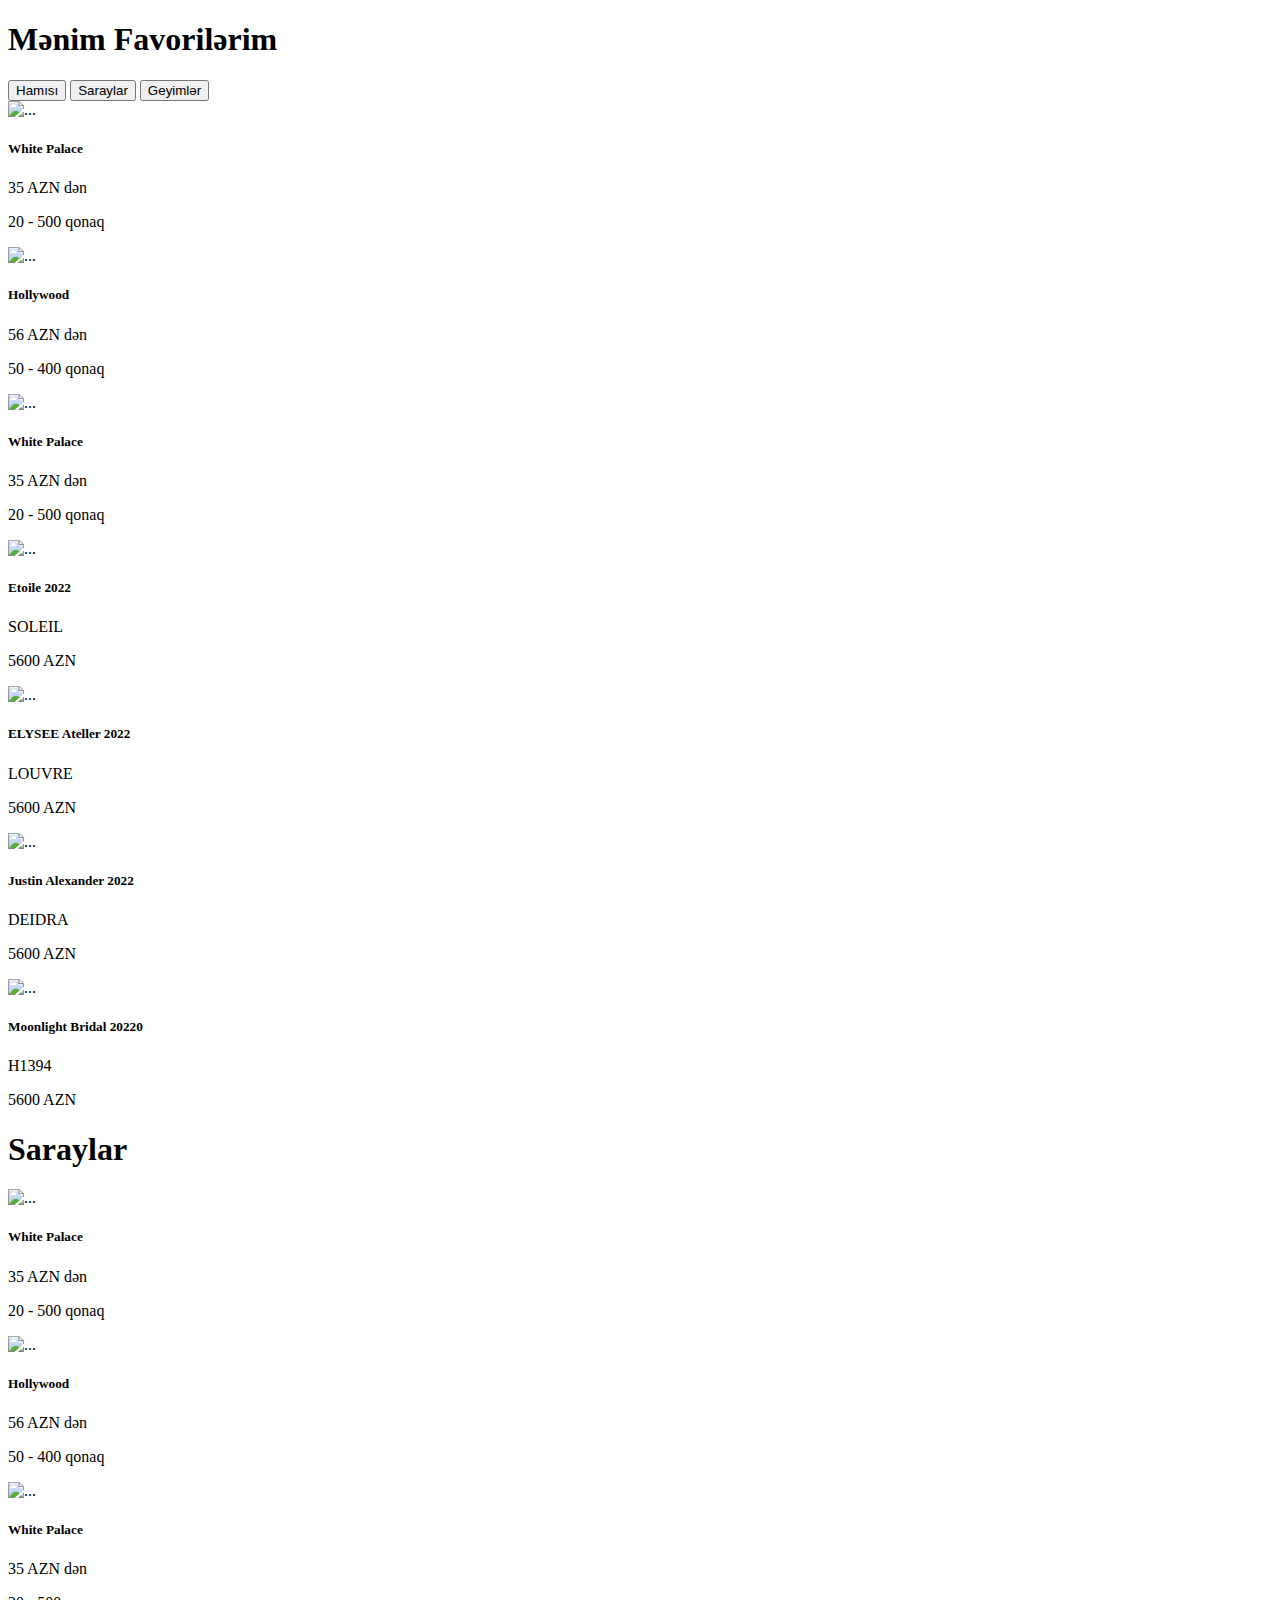
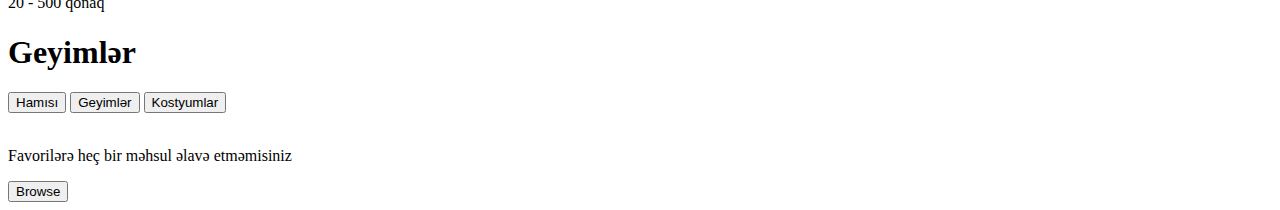
==== weddingwishlist/index.html @ 978b04d8 "Add files via upload" ====
<!DOCTYPE html>
<html lang="en">
    <head>
        <meta charset="UTF-8">
        <meta http-equiv="X-UA-Compatible" content="IE=edge">
        <meta name="viewport" content="width=device-width, initial-scale=1.0">
        <link
            rel="stylesheet"
            href="https://cdnjs.cloudflare.com/ajax/libs/font-awesome/6.2.1/css/all.min.css"
            integrity="sha512-MV7K8+y+gLIBoVD59lQIYicR65iaqukzvf/nwasF0nqhPay5w/9lJmVM2hMDcnK1OnMGCdVK+iQrJ7lzPJQd1w=="
            crossorigin="anonymous"
            referrerpolicy="no-referrer"/>
        <link
            href="https://fonts.googleapis.com/css2?family=Poppins:wght@400;500&display=swap"
            rel="stylesheet">
        <link rel="stylesheet" href="/assets/css/style.css">
        <title>Document</title>
    </head>
    <body>
        <section id="All-tab">
            <div class="container">
                <div class="all-tab-title">
                    <h1 class="title">Mənim Favorilərim</h1>
                </div>
                <div class="all-tab-div">
                    <button class="active" data-id="all">Hamısı</button>
                    <button data-id="real">Saraylar</button>
                    <button data-id="dress">Geyimlər</button>
                </div>
            </div>
        </section>

        <section id="Tab-divs">
            <div class="container">
                <div class="all element active" data-id="all">
                    <div id="Cards">
                        <div class="inner-container">
                            <div class="card palace">
                                <i class="fa-solid fa-xmark"></i>
                                <img src="https://whitepalace.com.vn/pvd/wp-content/uploads/sites/4/2019/12/home-banner-01-1024x576.jpg" alt="...">
                                <div class="card-body">
                                    <h5 class="card-title">White Palace</h5>
                                    <div class="details">
                                        <div class="left">
                                            <i style="font-size: 17px;" class="fa-solid fa-manat-sign"></i>
                                            <p>35 AZN dən</p>
                                        </div>
                                        <div class="right">
                                            <i class="fa-solid fa-user-group"></i>
                                            <p>20 - 500 qonaq</p>
                                        </div>
                                    </div>
                                </div>
                            </div>
                            <div class="card palace">
                                <i class="fa-solid fa-xmark"></i>
                                <img src="https://shadliq.az/uploads/fields/2019/10/hollywood-wedding-hall-restoran-_85.jpg" alt="...">
                                <div class="card-body">
                                    <h5 class="card-title">Hollywood</h5>
                                    <div class="details">
                                        <div class="left">
                                            <i style="font-size: 17px;" class="fa-solid fa-manat-sign"></i>
                                            <p>56 AZN dən</p>
                                        </div>
                                        <div class="right">
                                            <i class="fa-solid fa-user-group"></i>
                                            <p>50 - 400 qonaq</p>
                                        </div>
                                    </div>
                                </div>
                            </div>
                            <div class="card palace">
                                <i class="fa-solid fa-xmark"></i>
                                <img src="https://whitepalace.com.vn/pvd/wp-content/uploads/sites/4/2019/12/home-banner-01-1024x576.jpg" alt="...">
                                <div class="card-body">
                                    <h5 class="card-title">White Palace</h5>
                                    <div class="details">
                                        <div class="left">
                                            <i style="font-size: 17px;" class="fa-solid fa-manat-sign"></i>
                                            <p>35 AZN dən</p>
                                        </div>
                                        <div class="right">
                                            <i class="fa-solid fa-user-group"></i>
                                            <p>20 - 500 qonaq</p>
                                        </div>
                                    </div>
                                </div>
                            </div>
                            
                            <div class="card bridal">
                                <i class="fa-solid fa-xmark"></i>
                                <img src="http://st1.myideasoft.com/idea/jn/11/myassets/products/258/butterfly-on.jpg?revision=1666425414" alt="...">
                                <div class="card-body">
                                    <h5 class="card-title">Etoile 2022</h5>
                                    <div class="details">
                                        <p class="card-text">SOLEIL</p>
                                        <div class="price-div">
                                            <i style="font-size: 17px;" class="fa-solid fa-manat-sign"></i>
                                            <p>5600 AZN</p>
                                        </div>
                                    </div>
                                </div>
                            </div>
                            <div class="card bridal">
                                <i class="fa-solid fa-xmark"></i>
                                <img src="https://st3.myideasoft.com/idea/jn/11/myassets/products/280/bathilde-on.jpg?revision=1666424240" alt="...">
                                <div class="card-body">
                                    <h5 class="card-title">ELYSEE Ateller 2022</h5>
                                    <div class="details">
                                        <p class="card-text">LOUVRE</p>
                                        <div class="price-div">
                                            <i style="font-size: 17px;" class="fa-solid fa-manat-sign"></i>
                                            <p>5600 AZN</p>
                                        </div>
                                    </div>
                                </div>
                            </div>
                            <div class="card bridal">
                                <i class="fa-solid fa-xmark"></i>
                                <img src="http://st1.myideasoft.com/idea/jn/11/myassets/products/245/carlotta-on.jpg?revision=1660898410" alt="...">
                                <div class="card-body">
                                    <h5 class="card-title">Justin Alexander 2022</h5>
                                    <div class="details">
                                        <p class="card-text">DEIDRA</p>
                                        <div class="price-div">
                                            <i style="font-size: 17px;" class="fa-solid fa-manat-sign"></i>
                                            <p>5600 AZN</p>
                                        </div>
                                    </div>
                                </div>
                            </div>
                            <div class="card bridal">
                                <i class="fa-solid fa-xmark"></i>
                                <img src="http://st3.myideasoft.com/idea/jn/11/myassets/products/170/donna-on.jpg?revision=1666600099" alt="...">
                                <div class="card-body">
                                    <h5 class="card-title">Moonlight Bridal 20220</h5>
                                    <div class="details">
                                        <p class="card-text">H1394</p>
                                        <div class="price-div">
                                            <i style="font-size: 17px;" class="fa-solid fa-manat-sign"></i>
                                            <p>5600 AZN</p>
                                        </div>
                                    </div>
                                </div>
                            </div>
                        </div>
                    </div>
                </div>
                <div class="real element" data-id="real">
                    <div class="title-div">
                        <h1>Saraylar</h1>
                    </div>
                    <div id="Cards">
                        <div class="inner-container">
                            <div class="card palace">
                                <i class="fa-solid fa-xmark"></i>
                                <img src="https://whitepalace.com.vn/pvd/wp-content/uploads/sites/4/2019/12/home-banner-01-1024x576.jpg" alt="...">
                                <div class="card-body">
                                    <h5 class="card-title">White Palace</h5>
                                    <div class="details">
                                        <div class="left">
                                            <i style="font-size: 17px;" class="fa-solid fa-manat-sign"></i>
                                            <p>35 AZN dən</p>
                                        </div>
                                        <div class="right">
                                            <i class="fa-solid fa-user-group"></i>
                                            <p>20 - 500 qonaq</p>
                                        </div>
                                    </div>
                                </div>
                            </div>
                            <div class="card palace">
                                <i class="fa-solid fa-xmark"></i>
                                <img src="https://shadliq.az/uploads/fields/2019/10/hollywood-wedding-hall-restoran-_85.jpg" alt="...">
                                <div class="card-body">
                                    <h5 class="card-title">Hollywood</h5>
                                    <div class="details">
                                        <div class="left">
                                            <i style="font-size: 17px;" class="fa-solid fa-manat-sign"></i>
                                            <p>56 AZN dən</p>
                                        </div>
                                        <div class="right">
                                            <i class="fa-solid fa-user-group"></i>
                                            <p>50 - 400 qonaq</p>
                                        </div>
                                    </div>
                                </div>
                            </div>
                            <div class="card palace">
                                <i class="fa-solid fa-xmark"></i>
                                <img src="https://whitepalace.com.vn/pvd/wp-content/uploads/sites/4/2019/12/home-banner-01-1024x576.jpg" alt="...">
                                <div class="card-body">
                                    <h5 class="card-title">White Palace</h5>
                                    <div class="details">
                                        <div class="left">
                                            <i style="font-size: 17px;" class="fa-solid fa-manat-sign"></i>
                                            <p>35 AZN dən</p>
                                        </div>
                                        <div class="right">
                                            <i class="fa-solid fa-user-group"></i>
                                            <p>20 - 500 qonaq</p>
                                        </div>
                                    </div>
                                </div>
                            </div>
                        </div>
                    </div>
                </div>
                <div class="dress element" data-id="dress">
                    <h1>Geyimlər</h1>
                    <div class="geyim-tab-div">
                        <button class="active">Hamısı</button>
                        <button>Geyimlər</button>
                        <button>Kostyumlar</button>
                    </div>
                </div>
            </div>
        </section>


        <section id="Notfound" class="">
            <div class="notfound-div">
                <img src="/assets/images/notfound-icon.png" alt="">
                <p>Favorilərə heç bir məhsul əlavə etməmisiniz</p>
                <button class="notfound">Browse</button>
            </div>
        </section>
        

        <script src="/assets/js/script.js"></script>
    </body>
</html>
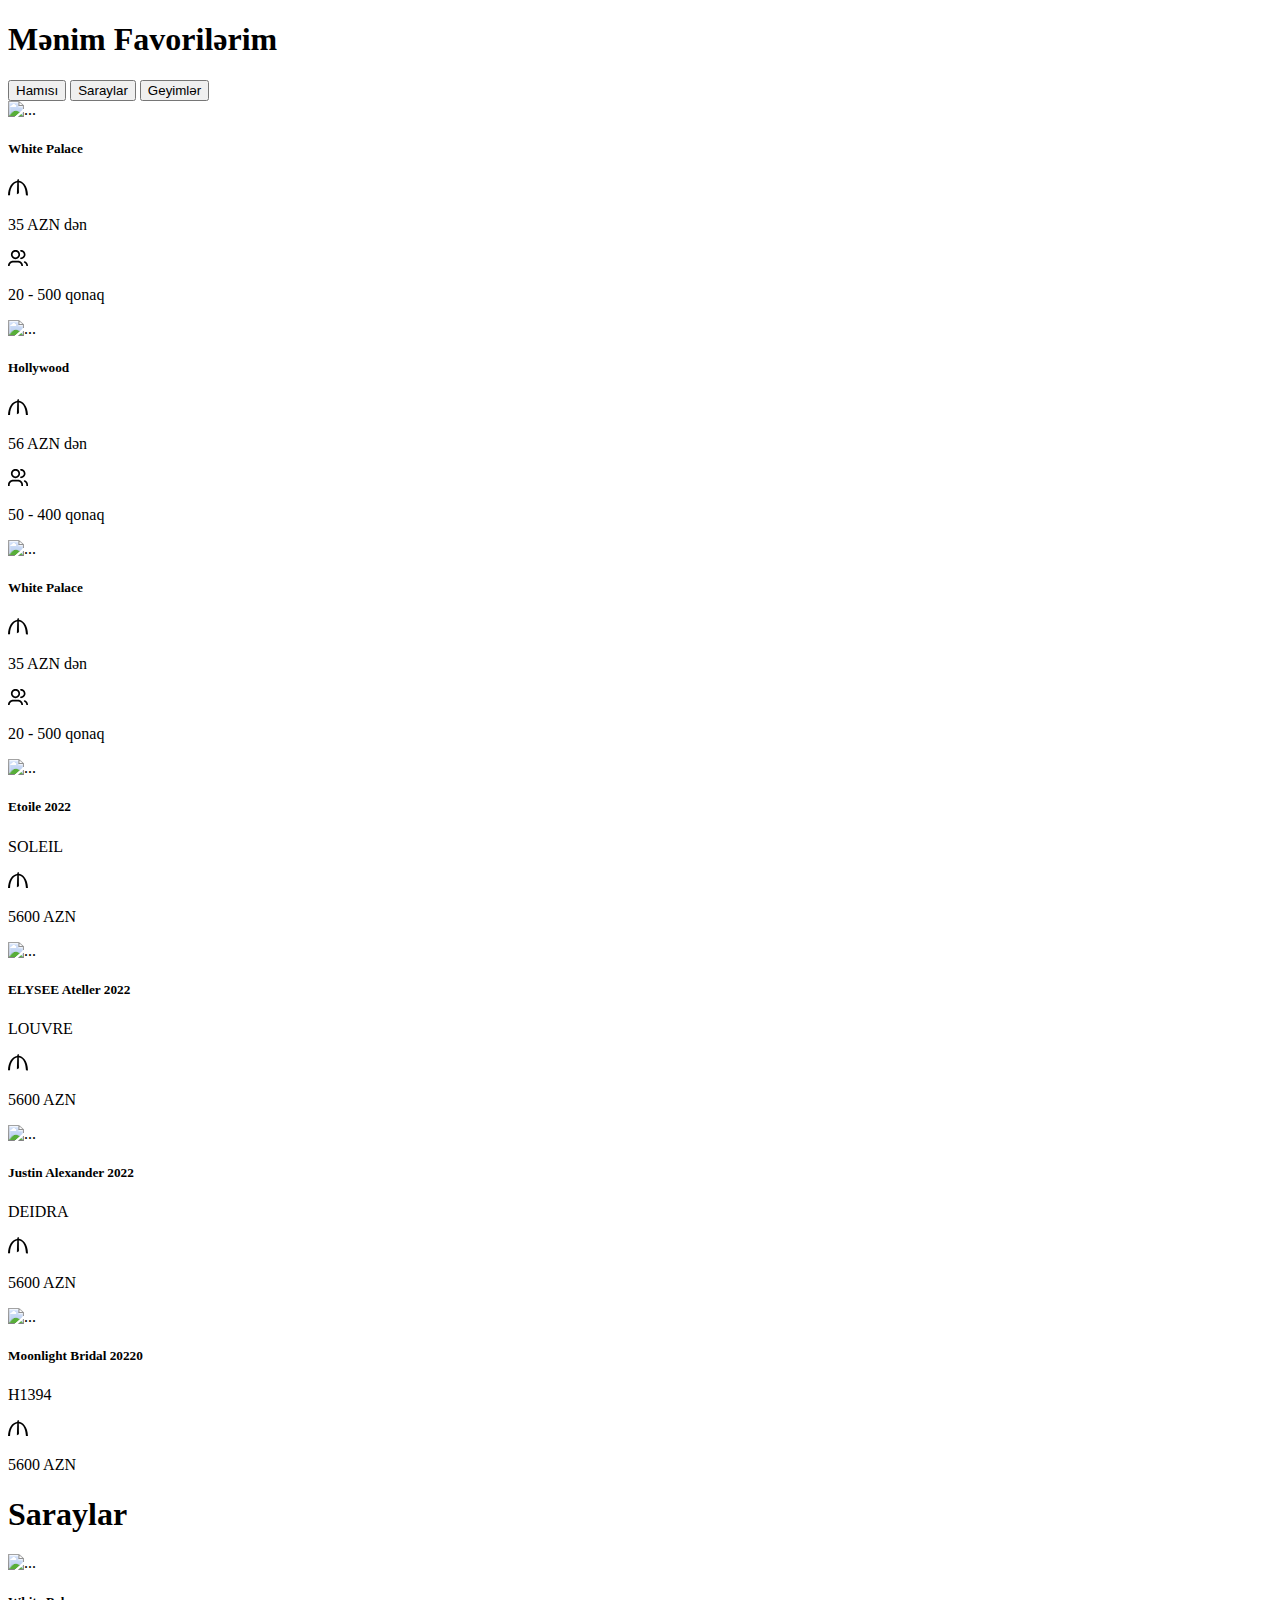
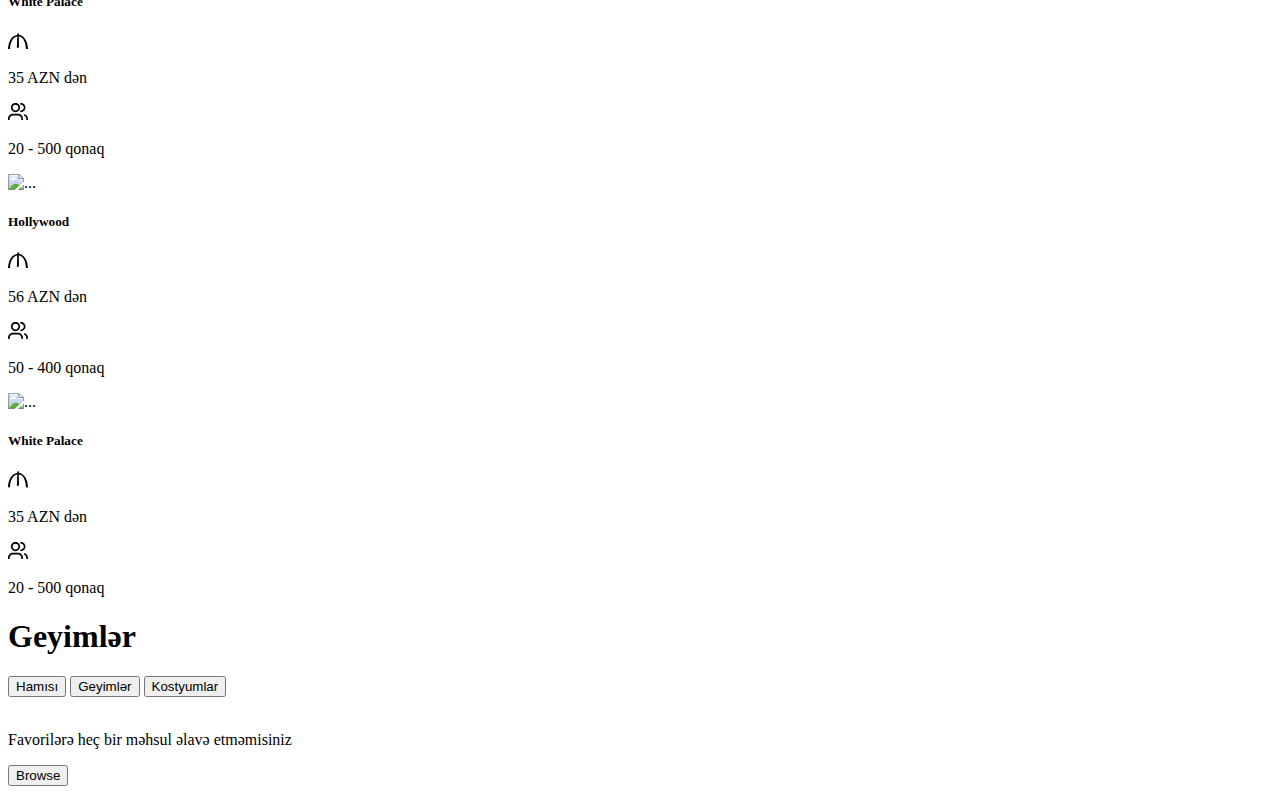
==== commit 8c6daa78: "Add files via upload" ====
--- a/weddingwishlist/index.html
+++ b/weddingwishlist/index.html
@@ -17,10 +17,10 @@
         <title>Document</title>
     </head>
     <body>
-        <section id="All-tab">
+        <section id="All-tab" class="All-tab">
             <div class="container">
                 <div class="all-tab-title">
-                    <h1 class="title">Mənim Favorilərim</h1>
+                    <h1 class="title tab-title">Mənim Favorilərim</h1>
                 </div>
                 <div class="all-tab-div">
                     <button class="active" data-id="all">Hamısı</button>
@@ -33,7 +33,7 @@
         <section id="Tab-divs">
             <div class="container">
                 <div class="all element active" data-id="all">
-                    <div id="Cards">
+                    <div class="Cards" id="Cards-div">
                         <div class="inner-container">
                             <div class="card palace">
                                 <i class="fa-solid fa-xmark"></i>
@@ -42,11 +42,11 @@
                                     <h5 class="card-title">White Palace</h5>
                                     <div class="details">
                                         <div class="left">
-                                            <i style="font-size: 17px;" class="fa-solid fa-manat-sign"></i>
-                                            <p>35 AZN dən</p>
-                                        </div>
-                                        <div class="right">
-                                            <i class="fa-solid fa-user-group"></i>
+                                            <svg xmlns:svg="http://www.w3.org/2000/svg" xmlns="http://www.w3.org/2000/svg" version="1.0" viewBox="0 0 450 370" width="20" preserveAspectRatio="none" id="svg5730"> <defs id="defs5733" /> <path d="M 200.2122,345.46419 L 210.02653,14.721485 L 242.41379,0.98143236 L 246.33952,318.96552 L 200.2122,345.46419 z " style="fill:black;fill-rule:evenodd;stroke:black;stroke-width:1px;stroke-linecap:butt;stroke-linejoin:miter;stroke-opacity:1" id="path5739" /> <path d="M 0,365.09284 L 45.145889,367.0557 C 46.017036,146.43188 164.4644,73.686678 222.78515,71.644562 C 380.37338,76.675026 398.43702,278.1629 404.35013,367.0557 L 449.49602,369.01857 C 446.09975,156.05299 329.3806,39.218552 233.5809,41.220159 C 70.232046,46.977749 8.0205414,213.70543 0,365.09284 z " style="fill:black;fill-rule:evenodd;stroke:black;stroke-width:1px;stroke-linecap:butt;stroke-linejoin:miter;stroke-opacity:1" id="path5764" /></svg>
+                                            <p>35 AZN dən</p>
+                                        </div>
+                                        <div class="right">
+                                            <svg width="20px" viewBox="0 0 24 20" fill="none" xmlns="http://www.w3.org/2000/svg"> <g clip-path="url(#clip0_1251_98416)"> <path fill-rule="evenodd" clip-rule="evenodd" d="M9 0C5.96243 0 3.5 2.46243 3.5 5.5C3.5 8.53757 5.96243 11 9 11C12.0376 11 14.5 8.53757 14.5 5.5C14.5 2.46243 12.0376 0 9 0ZM5.5 5.5C5.5 3.567 7.067 2 9 2C10.933 2 12.5 3.567 12.5 5.5C12.5 7.433 10.933 9 9 9C7.067 9 5.5 7.433 5.5 5.5Z" fill="#000000"/> <path d="M15.5 0C14.9477 0 14.5 0.447715 14.5 1C14.5 1.55228 14.9477 2 15.5 2C17.433 2 19 3.567 19 5.5C19 7.433 17.433 9 15.5 9C14.9477 9 14.5 9.44771 14.5 10C14.5 10.5523 14.9477 11 15.5 11C18.5376 11 21 8.53757 21 5.5C21 2.46243 18.5376 0 15.5 0Z" fill="#000000"/> <path d="M19.0837 14.0157C19.3048 13.5096 19.8943 13.2786 20.4004 13.4997C22.5174 14.4246 24 16.538 24 19V21C24 21.5523 23.5523 22 23 22C22.4477 22 22 21.5523 22 21V19C22 17.3613 21.0145 15.9505 19.5996 15.3324C19.0935 15.1113 18.8625 14.5217 19.0837 14.0157Z" fill="#000000"/> <path d="M6 13C2.68629 13 0 15.6863 0 19V21C0 21.5523 0.447715 22 1 22C1.55228 22 2 21.5523 2 21V19C2 16.7909 3.79086 15 6 15H12C14.2091 15 16 16.7909 16 19V21C16 21.5523 16.4477 22 17 22C17.5523 22 18 21.5523 18 21V19C18 15.6863 15.3137 13 12 13H6Z" fill="#000000"/> </g> <defs> <clipPath id="clip0_1251_98416"> <rect width="24" height="24" fill="white"/> </clipPath> </defs> </svg>
                                             <p>20 - 500 qonaq</p>
                                         </div>
                                     </div>
@@ -59,11 +59,11 @@
                                     <h5 class="card-title">Hollywood</h5>
                                     <div class="details">
                                         <div class="left">
-                                            <i style="font-size: 17px;" class="fa-solid fa-manat-sign"></i>
+                                            <svg xmlns:svg="http://www.w3.org/2000/svg" xmlns="http://www.w3.org/2000/svg" version="1.0" viewBox="0 0 450 370" width="20" preserveAspectRatio="none" id="svg5730"> <defs id="defs5733" /> <path d="M 200.2122,345.46419 L 210.02653,14.721485 L 242.41379,0.98143236 L 246.33952,318.96552 L 200.2122,345.46419 z " style="fill:black;fill-rule:evenodd;stroke:black;stroke-width:1px;stroke-linecap:butt;stroke-linejoin:miter;stroke-opacity:1" id="path5739" /> <path d="M 0,365.09284 L 45.145889,367.0557 C 46.017036,146.43188 164.4644,73.686678 222.78515,71.644562 C 380.37338,76.675026 398.43702,278.1629 404.35013,367.0557 L 449.49602,369.01857 C 446.09975,156.05299 329.3806,39.218552 233.5809,41.220159 C 70.232046,46.977749 8.0205414,213.70543 0,365.09284 z " style="fill:black;fill-rule:evenodd;stroke:black;stroke-width:1px;stroke-linecap:butt;stroke-linejoin:miter;stroke-opacity:1" id="path5764" /></svg>
                                             <p>56 AZN dən</p>
                                         </div>
                                         <div class="right">
-                                            <i class="fa-solid fa-user-group"></i>
+                                            <svg width="20px" viewBox="0 0 24 20" fill="none" xmlns="http://www.w3.org/2000/svg"> <g clip-path="url(#clip0_1251_98416)"> <path fill-rule="evenodd" clip-rule="evenodd" d="M9 0C5.96243 0 3.5 2.46243 3.5 5.5C3.5 8.53757 5.96243 11 9 11C12.0376 11 14.5 8.53757 14.5 5.5C14.5 2.46243 12.0376 0 9 0ZM5.5 5.5C5.5 3.567 7.067 2 9 2C10.933 2 12.5 3.567 12.5 5.5C12.5 7.433 10.933 9 9 9C7.067 9 5.5 7.433 5.5 5.5Z" fill="#000000"/> <path d="M15.5 0C14.9477 0 14.5 0.447715 14.5 1C14.5 1.55228 14.9477 2 15.5 2C17.433 2 19 3.567 19 5.5C19 7.433 17.433 9 15.5 9C14.9477 9 14.5 9.44771 14.5 10C14.5 10.5523 14.9477 11 15.5 11C18.5376 11 21 8.53757 21 5.5C21 2.46243 18.5376 0 15.5 0Z" fill="#000000"/> <path d="M19.0837 14.0157C19.3048 13.5096 19.8943 13.2786 20.4004 13.4997C22.5174 14.4246 24 16.538 24 19V21C24 21.5523 23.5523 22 23 22C22.4477 22 22 21.5523 22 21V19C22 17.3613 21.0145 15.9505 19.5996 15.3324C19.0935 15.1113 18.8625 14.5217 19.0837 14.0157Z" fill="#000000"/> <path d="M6 13C2.68629 13 0 15.6863 0 19V21C0 21.5523 0.447715 22 1 22C1.55228 22 2 21.5523 2 21V19C2 16.7909 3.79086 15 6 15H12C14.2091 15 16 16.7909 16 19V21C16 21.5523 16.4477 22 17 22C17.5523 22 18 21.5523 18 21V19C18 15.6863 15.3137 13 12 13H6Z" fill="#000000"/> </g> <defs> <clipPath id="clip0_1251_98416"> <rect width="24" height="24" fill="white"/> </clipPath> </defs> </svg>
                                             <p>50 - 400 qonaq</p>
                                         </div>
                                     </div>
@@ -76,11 +76,11 @@
                                     <h5 class="card-title">White Palace</h5>
                                     <div class="details">
                                         <div class="left">
-                                            <i style="font-size: 17px;" class="fa-solid fa-manat-sign"></i>
-                                            <p>35 AZN dən</p>
-                                        </div>
-                                        <div class="right">
-                                            <i class="fa-solid fa-user-group"></i>
+                                            <svg xmlns:svg="http://www.w3.org/2000/svg" xmlns="http://www.w3.org/2000/svg" version="1.0" viewBox="0 0 450 370" width="20" preserveAspectRatio="none" id="svg5730"> <defs id="defs5733" /> <path d="M 200.2122,345.46419 L 210.02653,14.721485 L 242.41379,0.98143236 L 246.33952,318.96552 L 200.2122,345.46419 z " style="fill:black;fill-rule:evenodd;stroke:black;stroke-width:1px;stroke-linecap:butt;stroke-linejoin:miter;stroke-opacity:1" id="path5739" /> <path d="M 0,365.09284 L 45.145889,367.0557 C 46.017036,146.43188 164.4644,73.686678 222.78515,71.644562 C 380.37338,76.675026 398.43702,278.1629 404.35013,367.0557 L 449.49602,369.01857 C 446.09975,156.05299 329.3806,39.218552 233.5809,41.220159 C 70.232046,46.977749 8.0205414,213.70543 0,365.09284 z " style="fill:black;fill-rule:evenodd;stroke:black;stroke-width:1px;stroke-linecap:butt;stroke-linejoin:miter;stroke-opacity:1" id="path5764" /></svg>
+                                            <p>35 AZN dən</p>
+                                        </div>
+                                        <div class="right">
+                                            <svg width="20px" viewBox="0 0 24 20" fill="none" xmlns="http://www.w3.org/2000/svg"> <g clip-path="url(#clip0_1251_98416)"> <path fill-rule="evenodd" clip-rule="evenodd" d="M9 0C5.96243 0 3.5 2.46243 3.5 5.5C3.5 8.53757 5.96243 11 9 11C12.0376 11 14.5 8.53757 14.5 5.5C14.5 2.46243 12.0376 0 9 0ZM5.5 5.5C5.5 3.567 7.067 2 9 2C10.933 2 12.5 3.567 12.5 5.5C12.5 7.433 10.933 9 9 9C7.067 9 5.5 7.433 5.5 5.5Z" fill="#000000"/> <path d="M15.5 0C14.9477 0 14.5 0.447715 14.5 1C14.5 1.55228 14.9477 2 15.5 2C17.433 2 19 3.567 19 5.5C19 7.433 17.433 9 15.5 9C14.9477 9 14.5 9.44771 14.5 10C14.5 10.5523 14.9477 11 15.5 11C18.5376 11 21 8.53757 21 5.5C21 2.46243 18.5376 0 15.5 0Z" fill="#000000"/> <path d="M19.0837 14.0157C19.3048 13.5096 19.8943 13.2786 20.4004 13.4997C22.5174 14.4246 24 16.538 24 19V21C24 21.5523 23.5523 22 23 22C22.4477 22 22 21.5523 22 21V19C22 17.3613 21.0145 15.9505 19.5996 15.3324C19.0935 15.1113 18.8625 14.5217 19.0837 14.0157Z" fill="#000000"/> <path d="M6 13C2.68629 13 0 15.6863 0 19V21C0 21.5523 0.447715 22 1 22C1.55228 22 2 21.5523 2 21V19C2 16.7909 3.79086 15 6 15H12C14.2091 15 16 16.7909 16 19V21C16 21.5523 16.4477 22 17 22C17.5523 22 18 21.5523 18 21V19C18 15.6863 15.3137 13 12 13H6Z" fill="#000000"/> </g> <defs> <clipPath id="clip0_1251_98416"> <rect width="24" height="24" fill="white"/> </clipPath> </defs> </svg>
                                             <p>20 - 500 qonaq</p>
                                         </div>
                                     </div>
@@ -95,7 +95,7 @@
                                     <div class="details">
                                         <p class="card-text">SOLEIL</p>
                                         <div class="price-div">
-                                            <i style="font-size: 17px;" class="fa-solid fa-manat-sign"></i>
+                                            <svg xmlns:svg="http://www.w3.org/2000/svg" xmlns="http://www.w3.org/2000/svg" version="1.0" viewBox="0 0 450 370" width="20" preserveAspectRatio="none" id="svg5730"> <defs id="defs5733" /> <path d="M 200.2122,345.46419 L 210.02653,14.721485 L 242.41379,0.98143236 L 246.33952,318.96552 L 200.2122,345.46419 z " style="fill:black;fill-rule:evenodd;stroke:black;stroke-width:1px;stroke-linecap:butt;stroke-linejoin:miter;stroke-opacity:1" id="path5739" /> <path d="M 0,365.09284 L 45.145889,367.0557 C 46.017036,146.43188 164.4644,73.686678 222.78515,71.644562 C 380.37338,76.675026 398.43702,278.1629 404.35013,367.0557 L 449.49602,369.01857 C 446.09975,156.05299 329.3806,39.218552 233.5809,41.220159 C 70.232046,46.977749 8.0205414,213.70543 0,365.09284 z " style="fill:black;fill-rule:evenodd;stroke:black;stroke-width:1px;stroke-linecap:butt;stroke-linejoin:miter;stroke-opacity:1" id="path5764" /></svg>
                                             <p>5600 AZN</p>
                                         </div>
                                     </div>
@@ -109,7 +109,7 @@
                                     <div class="details">
                                         <p class="card-text">LOUVRE</p>
                                         <div class="price-div">
-                                            <i style="font-size: 17px;" class="fa-solid fa-manat-sign"></i>
+                                            <svg xmlns:svg="http://www.w3.org/2000/svg" xmlns="http://www.w3.org/2000/svg" version="1.0" viewBox="0 0 450 370" width="20" preserveAspectRatio="none" id="svg5730"> <defs id="defs5733" /> <path d="M 200.2122,345.46419 L 210.02653,14.721485 L 242.41379,0.98143236 L 246.33952,318.96552 L 200.2122,345.46419 z " style="fill:black;fill-rule:evenodd;stroke:black;stroke-width:1px;stroke-linecap:butt;stroke-linejoin:miter;stroke-opacity:1" id="path5739" /> <path d="M 0,365.09284 L 45.145889,367.0557 C 46.017036,146.43188 164.4644,73.686678 222.78515,71.644562 C 380.37338,76.675026 398.43702,278.1629 404.35013,367.0557 L 449.49602,369.01857 C 446.09975,156.05299 329.3806,39.218552 233.5809,41.220159 C 70.232046,46.977749 8.0205414,213.70543 0,365.09284 z " style="fill:black;fill-rule:evenodd;stroke:black;stroke-width:1px;stroke-linecap:butt;stroke-linejoin:miter;stroke-opacity:1" id="path5764" /></svg>
                                             <p>5600 AZN</p>
                                         </div>
                                     </div>
@@ -123,7 +123,7 @@
                                     <div class="details">
                                         <p class="card-text">DEIDRA</p>
                                         <div class="price-div">
-                                            <i style="font-size: 17px;" class="fa-solid fa-manat-sign"></i>
+                                            <svg xmlns:svg="http://www.w3.org/2000/svg" xmlns="http://www.w3.org/2000/svg" version="1.0" viewBox="0 0 450 370" width="20" preserveAspectRatio="none" id="svg5730"> <defs id="defs5733" /> <path d="M 200.2122,345.46419 L 210.02653,14.721485 L 242.41379,0.98143236 L 246.33952,318.96552 L 200.2122,345.46419 z " style="fill:black;fill-rule:evenodd;stroke:black;stroke-width:1px;stroke-linecap:butt;stroke-linejoin:miter;stroke-opacity:1" id="path5739" /> <path d="M 0,365.09284 L 45.145889,367.0557 C 46.017036,146.43188 164.4644,73.686678 222.78515,71.644562 C 380.37338,76.675026 398.43702,278.1629 404.35013,367.0557 L 449.49602,369.01857 C 446.09975,156.05299 329.3806,39.218552 233.5809,41.220159 C 70.232046,46.977749 8.0205414,213.70543 0,365.09284 z " style="fill:black;fill-rule:evenodd;stroke:black;stroke-width:1px;stroke-linecap:butt;stroke-linejoin:miter;stroke-opacity:1" id="path5764" /></svg>
                                             <p>5600 AZN</p>
                                         </div>
                                     </div>
@@ -137,7 +137,7 @@
                                     <div class="details">
                                         <p class="card-text">H1394</p>
                                         <div class="price-div">
-                                            <i style="font-size: 17px;" class="fa-solid fa-manat-sign"></i>
+                                            <svg xmlns:svg="http://www.w3.org/2000/svg" xmlns="http://www.w3.org/2000/svg" version="1.0" viewBox="0 0 450 370" width="20" preserveAspectRatio="none" id="svg5730"> <defs id="defs5733" /> <path d="M 200.2122,345.46419 L 210.02653,14.721485 L 242.41379,0.98143236 L 246.33952,318.96552 L 200.2122,345.46419 z " style="fill:black;fill-rule:evenodd;stroke:black;stroke-width:1px;stroke-linecap:butt;stroke-linejoin:miter;stroke-opacity:1" id="path5739" /> <path d="M 0,365.09284 L 45.145889,367.0557 C 46.017036,146.43188 164.4644,73.686678 222.78515,71.644562 C 380.37338,76.675026 398.43702,278.1629 404.35013,367.0557 L 449.49602,369.01857 C 446.09975,156.05299 329.3806,39.218552 233.5809,41.220159 C 70.232046,46.977749 8.0205414,213.70543 0,365.09284 z " style="fill:black;fill-rule:evenodd;stroke:black;stroke-width:1px;stroke-linecap:butt;stroke-linejoin:miter;stroke-opacity:1" id="path5764" /></svg>
                                             <p>5600 AZN</p>
                                         </div>
                                     </div>
@@ -150,7 +150,7 @@
                     <div class="title-div">
                         <h1>Saraylar</h1>
                     </div>
-                    <div id="Cards">
+                    <div class="Cards" id="Cards-div">
                         <div class="inner-container">
                             <div class="card palace">
                                 <i class="fa-solid fa-xmark"></i>
@@ -159,11 +159,11 @@
                                     <h5 class="card-title">White Palace</h5>
                                     <div class="details">
                                         <div class="left">
-                                            <i style="font-size: 17px;" class="fa-solid fa-manat-sign"></i>
-                                            <p>35 AZN dən</p>
-                                        </div>
-                                        <div class="right">
-                                            <i class="fa-solid fa-user-group"></i>
+                                            <svg xmlns:svg="http://www.w3.org/2000/svg" xmlns="http://www.w3.org/2000/svg" version="1.0" viewBox="0 0 450 370" width="20" preserveAspectRatio="none" id="svg5730"> <defs id="defs5733" /> <path d="M 200.2122,345.46419 L 210.02653,14.721485 L 242.41379,0.98143236 L 246.33952,318.96552 L 200.2122,345.46419 z " style="fill:black;fill-rule:evenodd;stroke:black;stroke-width:1px;stroke-linecap:butt;stroke-linejoin:miter;stroke-opacity:1" id="path5739" /> <path d="M 0,365.09284 L 45.145889,367.0557 C 46.017036,146.43188 164.4644,73.686678 222.78515,71.644562 C 380.37338,76.675026 398.43702,278.1629 404.35013,367.0557 L 449.49602,369.01857 C 446.09975,156.05299 329.3806,39.218552 233.5809,41.220159 C 70.232046,46.977749 8.0205414,213.70543 0,365.09284 z " style="fill:black;fill-rule:evenodd;stroke:black;stroke-width:1px;stroke-linecap:butt;stroke-linejoin:miter;stroke-opacity:1" id="path5764" /></svg>
+                                            <p>35 AZN dən</p>
+                                        </div>
+                                        <div class="right">
+                                            <svg width="20px" viewBox="0 0 24 20" fill="none" xmlns="http://www.w3.org/2000/svg"> <g clip-path="url(#clip0_1251_98416)"> <path fill-rule="evenodd" clip-rule="evenodd" d="M9 0C5.96243 0 3.5 2.46243 3.5 5.5C3.5 8.53757 5.96243 11 9 11C12.0376 11 14.5 8.53757 14.5 5.5C14.5 2.46243 12.0376 0 9 0ZM5.5 5.5C5.5 3.567 7.067 2 9 2C10.933 2 12.5 3.567 12.5 5.5C12.5 7.433 10.933 9 9 9C7.067 9 5.5 7.433 5.5 5.5Z" fill="#000000"/> <path d="M15.5 0C14.9477 0 14.5 0.447715 14.5 1C14.5 1.55228 14.9477 2 15.5 2C17.433 2 19 3.567 19 5.5C19 7.433 17.433 9 15.5 9C14.9477 9 14.5 9.44771 14.5 10C14.5 10.5523 14.9477 11 15.5 11C18.5376 11 21 8.53757 21 5.5C21 2.46243 18.5376 0 15.5 0Z" fill="#000000"/> <path d="M19.0837 14.0157C19.3048 13.5096 19.8943 13.2786 20.4004 13.4997C22.5174 14.4246 24 16.538 24 19V21C24 21.5523 23.5523 22 23 22C22.4477 22 22 21.5523 22 21V19C22 17.3613 21.0145 15.9505 19.5996 15.3324C19.0935 15.1113 18.8625 14.5217 19.0837 14.0157Z" fill="#000000"/> <path d="M6 13C2.68629 13 0 15.6863 0 19V21C0 21.5523 0.447715 22 1 22C1.55228 22 2 21.5523 2 21V19C2 16.7909 3.79086 15 6 15H12C14.2091 15 16 16.7909 16 19V21C16 21.5523 16.4477 22 17 22C17.5523 22 18 21.5523 18 21V19C18 15.6863 15.3137 13 12 13H6Z" fill="#000000"/> </g> <defs> <clipPath id="clip0_1251_98416"> <rect width="24" height="24" fill="white"/> </clipPath> </defs> </svg>
                                             <p>20 - 500 qonaq</p>
                                         </div>
                                     </div>
@@ -176,11 +176,11 @@
                                     <h5 class="card-title">Hollywood</h5>
                                     <div class="details">
                                         <div class="left">
-                                            <i style="font-size: 17px;" class="fa-solid fa-manat-sign"></i>
+                                            <svg xmlns:svg="http://www.w3.org/2000/svg" xmlns="http://www.w3.org/2000/svg" version="1.0" viewBox="0 0 450 370" width="20" preserveAspectRatio="none" id="svg5730"> <defs id="defs5733" /> <path d="M 200.2122,345.46419 L 210.02653,14.721485 L 242.41379,0.98143236 L 246.33952,318.96552 L 200.2122,345.46419 z " style="fill:black;fill-rule:evenodd;stroke:black;stroke-width:1px;stroke-linecap:butt;stroke-linejoin:miter;stroke-opacity:1" id="path5739" /> <path d="M 0,365.09284 L 45.145889,367.0557 C 46.017036,146.43188 164.4644,73.686678 222.78515,71.644562 C 380.37338,76.675026 398.43702,278.1629 404.35013,367.0557 L 449.49602,369.01857 C 446.09975,156.05299 329.3806,39.218552 233.5809,41.220159 C 70.232046,46.977749 8.0205414,213.70543 0,365.09284 z " style="fill:black;fill-rule:evenodd;stroke:black;stroke-width:1px;stroke-linecap:butt;stroke-linejoin:miter;stroke-opacity:1" id="path5764" /></svg>
                                             <p>56 AZN dən</p>
                                         </div>
                                         <div class="right">
-                                            <i class="fa-solid fa-user-group"></i>
+                                            <svg width="20px" viewBox="0 0 24 20" fill="none" xmlns="http://www.w3.org/2000/svg"> <g clip-path="url(#clip0_1251_98416)"> <path fill-rule="evenodd" clip-rule="evenodd" d="M9 0C5.96243 0 3.5 2.46243 3.5 5.5C3.5 8.53757 5.96243 11 9 11C12.0376 11 14.5 8.53757 14.5 5.5C14.5 2.46243 12.0376 0 9 0ZM5.5 5.5C5.5 3.567 7.067 2 9 2C10.933 2 12.5 3.567 12.5 5.5C12.5 7.433 10.933 9 9 9C7.067 9 5.5 7.433 5.5 5.5Z" fill="#000000"/> <path d="M15.5 0C14.9477 0 14.5 0.447715 14.5 1C14.5 1.55228 14.9477 2 15.5 2C17.433 2 19 3.567 19 5.5C19 7.433 17.433 9 15.5 9C14.9477 9 14.5 9.44771 14.5 10C14.5 10.5523 14.9477 11 15.5 11C18.5376 11 21 8.53757 21 5.5C21 2.46243 18.5376 0 15.5 0Z" fill="#000000"/> <path d="M19.0837 14.0157C19.3048 13.5096 19.8943 13.2786 20.4004 13.4997C22.5174 14.4246 24 16.538 24 19V21C24 21.5523 23.5523 22 23 22C22.4477 22 22 21.5523 22 21V19C22 17.3613 21.0145 15.9505 19.5996 15.3324C19.0935 15.1113 18.8625 14.5217 19.0837 14.0157Z" fill="#000000"/> <path d="M6 13C2.68629 13 0 15.6863 0 19V21C0 21.5523 0.447715 22 1 22C1.55228 22 2 21.5523 2 21V19C2 16.7909 3.79086 15 6 15H12C14.2091 15 16 16.7909 16 19V21C16 21.5523 16.4477 22 17 22C17.5523 22 18 21.5523 18 21V19C18 15.6863 15.3137 13 12 13H6Z" fill="#000000"/> </g> <defs> <clipPath id="clip0_1251_98416"> <rect width="24" height="24" fill="white"/> </clipPath> </defs> </svg>
                                             <p>50 - 400 qonaq</p>
                                         </div>
                                     </div>
@@ -193,11 +193,11 @@
                                     <h5 class="card-title">White Palace</h5>
                                     <div class="details">
                                         <div class="left">
-                                            <i style="font-size: 17px;" class="fa-solid fa-manat-sign"></i>
-                                            <p>35 AZN dən</p>
-                                        </div>
-                                        <div class="right">
-                                            <i class="fa-solid fa-user-group"></i>
+                                            <svg xmlns:svg="http://www.w3.org/2000/svg" xmlns="http://www.w3.org/2000/svg" version="1.0" viewBox="0 0 450 370" width="20" preserveAspectRatio="none" id="svg5730"> <defs id="defs5733" /> <path d="M 200.2122,345.46419 L 210.02653,14.721485 L 242.41379,0.98143236 L 246.33952,318.96552 L 200.2122,345.46419 z " style="fill:black;fill-rule:evenodd;stroke:black;stroke-width:1px;stroke-linecap:butt;stroke-linejoin:miter;stroke-opacity:1" id="path5739" /> <path d="M 0,365.09284 L 45.145889,367.0557 C 46.017036,146.43188 164.4644,73.686678 222.78515,71.644562 C 380.37338,76.675026 398.43702,278.1629 404.35013,367.0557 L 449.49602,369.01857 C 446.09975,156.05299 329.3806,39.218552 233.5809,41.220159 C 70.232046,46.977749 8.0205414,213.70543 0,365.09284 z " style="fill:black;fill-rule:evenodd;stroke:black;stroke-width:1px;stroke-linecap:butt;stroke-linejoin:miter;stroke-opacity:1" id="path5764" /></svg>
+                                            <p>35 AZN dən</p>
+                                        </div>
+                                        <div class="right">
+                                            <svg width="20px" viewBox="0 0 24 20" fill="none" xmlns="http://www.w3.org/2000/svg"> <g clip-path="url(#clip0_1251_98416)"> <path fill-rule="evenodd" clip-rule="evenodd" d="M9 0C5.96243 0 3.5 2.46243 3.5 5.5C3.5 8.53757 5.96243 11 9 11C12.0376 11 14.5 8.53757 14.5 5.5C14.5 2.46243 12.0376 0 9 0ZM5.5 5.5C5.5 3.567 7.067 2 9 2C10.933 2 12.5 3.567 12.5 5.5C12.5 7.433 10.933 9 9 9C7.067 9 5.5 7.433 5.5 5.5Z" fill="#000000"/> <path d="M15.5 0C14.9477 0 14.5 0.447715 14.5 1C14.5 1.55228 14.9477 2 15.5 2C17.433 2 19 3.567 19 5.5C19 7.433 17.433 9 15.5 9C14.9477 9 14.5 9.44771 14.5 10C14.5 10.5523 14.9477 11 15.5 11C18.5376 11 21 8.53757 21 5.5C21 2.46243 18.5376 0 15.5 0Z" fill="#000000"/> <path d="M19.0837 14.0157C19.3048 13.5096 19.8943 13.2786 20.4004 13.4997C22.5174 14.4246 24 16.538 24 19V21C24 21.5523 23.5523 22 23 22C22.4477 22 22 21.5523 22 21V19C22 17.3613 21.0145 15.9505 19.5996 15.3324C19.0935 15.1113 18.8625 14.5217 19.0837 14.0157Z" fill="#000000"/> <path d="M6 13C2.68629 13 0 15.6863 0 19V21C0 21.5523 0.447715 22 1 22C1.55228 22 2 21.5523 2 21V19C2 16.7909 3.79086 15 6 15H12C14.2091 15 16 16.7909 16 19V21C16 21.5523 16.4477 22 17 22C17.5523 22 18 21.5523 18 21V19C18 15.6863 15.3137 13 12 13H6Z" fill="#000000"/> </g> <defs> <clipPath id="clip0_1251_98416"> <rect width="24" height="24" fill="white"/> </clipPath> </defs> </svg>
                                             <p>20 - 500 qonaq</p>
                                         </div>
                                     </div>
@@ -207,7 +207,9 @@
                     </div>
                 </div>
                 <div class="dress element" data-id="dress">
-                    <h1>Geyimlər</h1>
+                    <div class="title-div">
+                        <h1>Geyimlər</h1>
+                    </div>
                     <div class="geyim-tab-div">
                         <button class="active">Hamısı</button>
                         <button>Geyimlər</button>
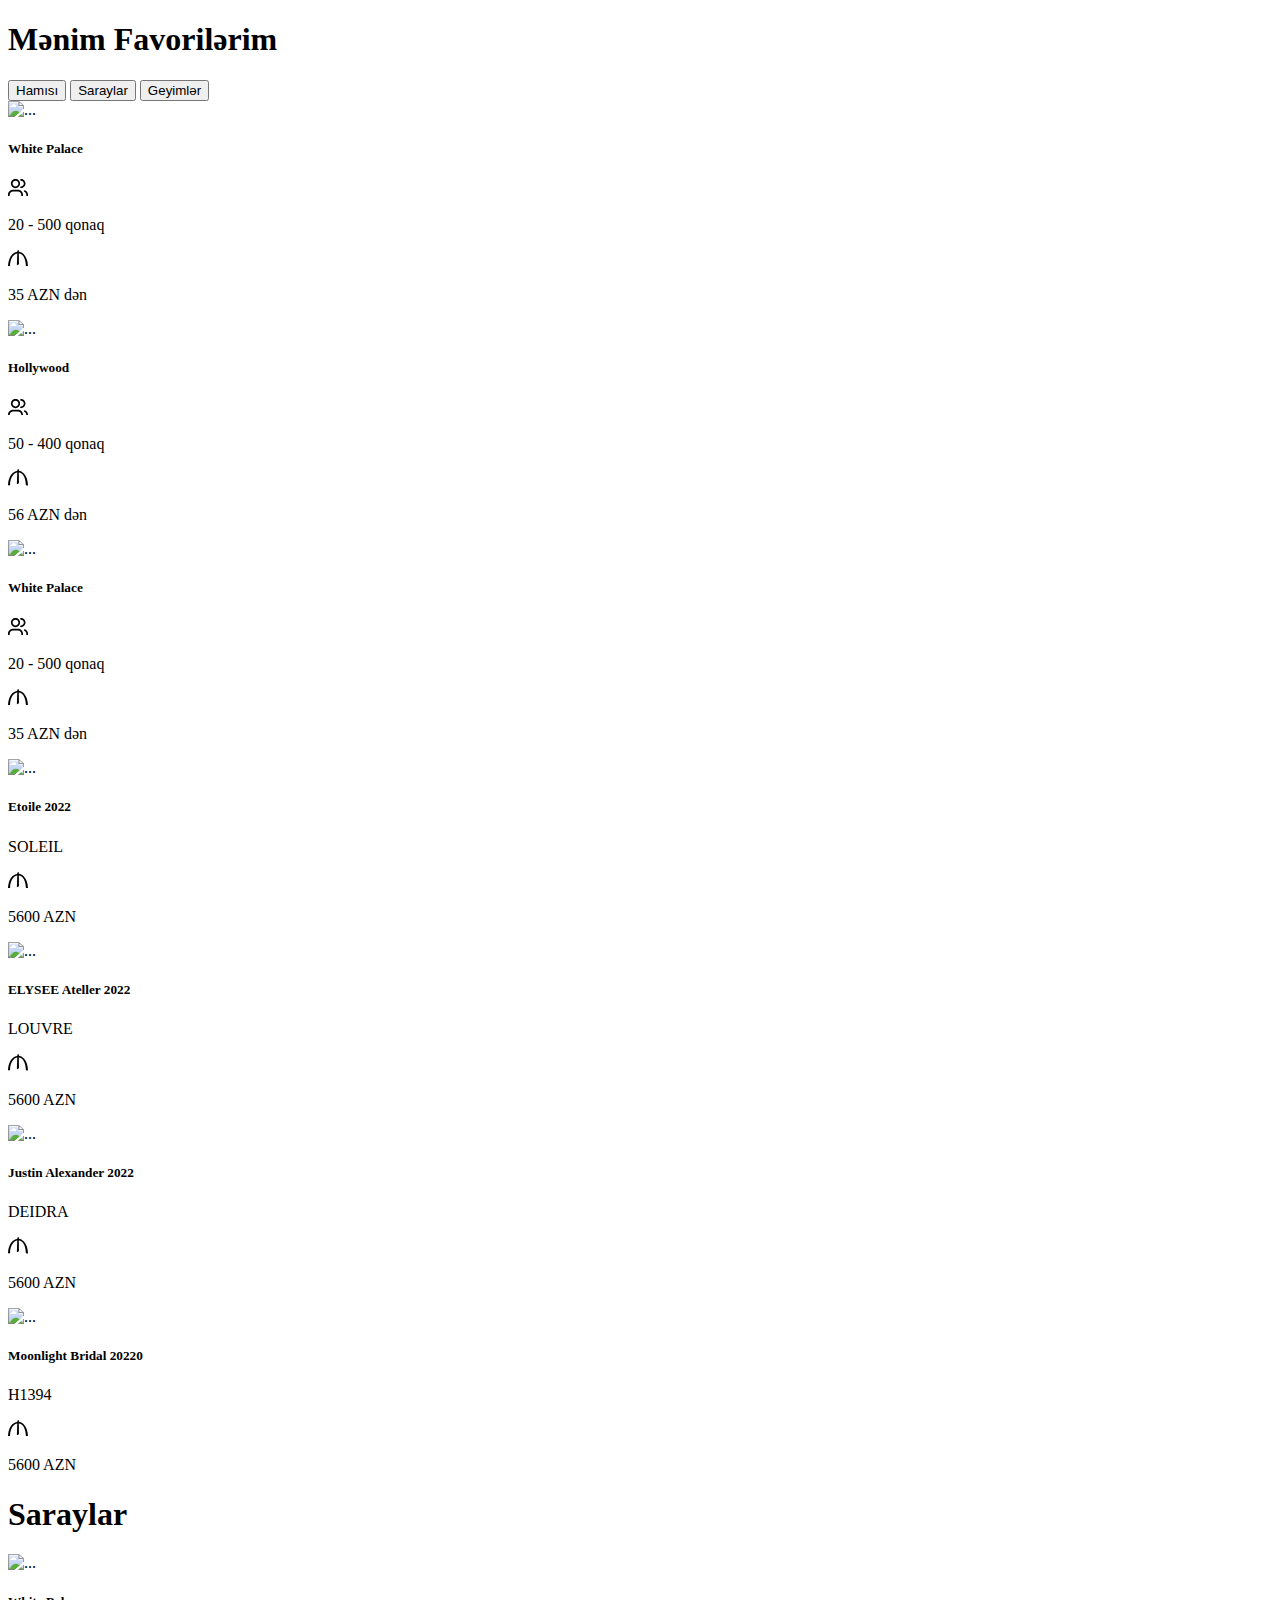
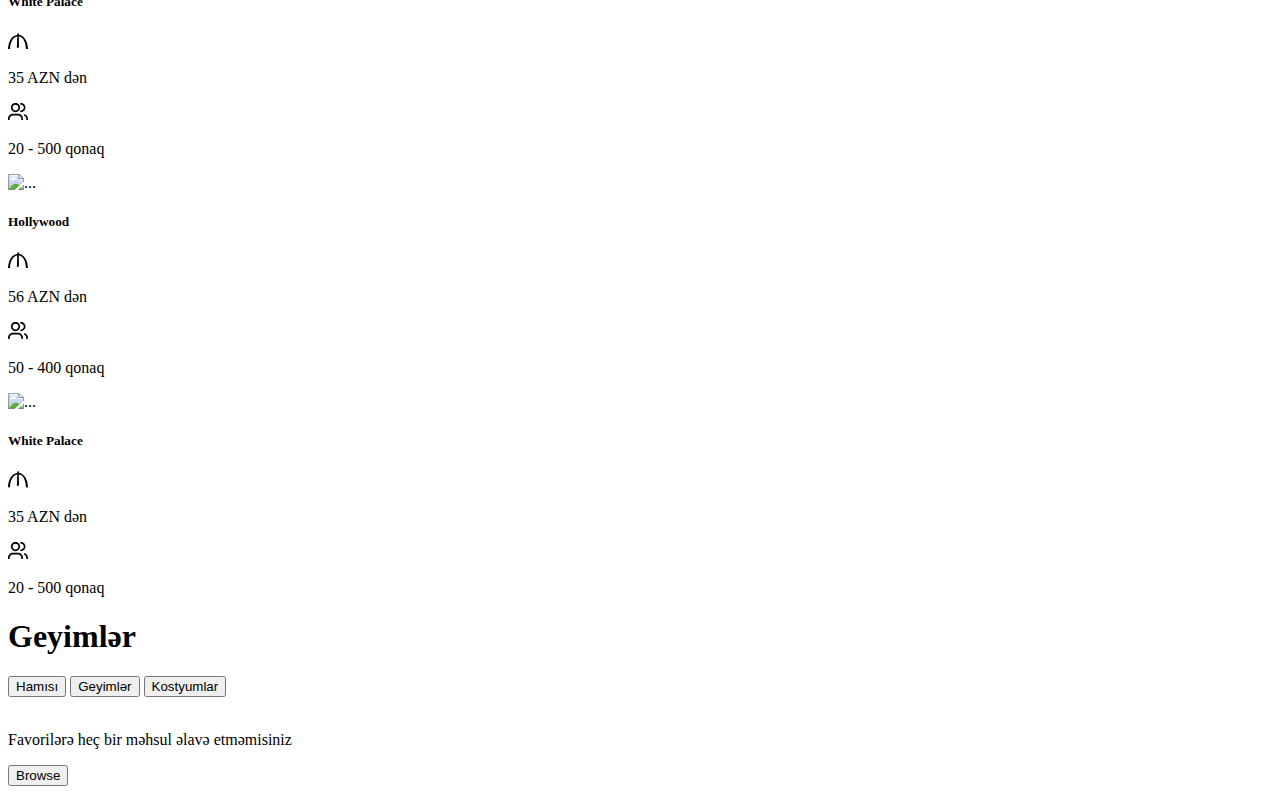
==== commit bc6afa29: "Add files via upload" ====
--- a/weddingwishlist/index.html
+++ b/weddingwishlist/index.html
@@ -42,12 +42,12 @@
                                     <h5 class="card-title">White Palace</h5>
                                     <div class="details">
                                         <div class="left">
-                                            <svg xmlns:svg="http://www.w3.org/2000/svg" xmlns="http://www.w3.org/2000/svg" version="1.0" viewBox="0 0 450 370" width="20" preserveAspectRatio="none" id="svg5730"> <defs id="defs5733" /> <path d="M 200.2122,345.46419 L 210.02653,14.721485 L 242.41379,0.98143236 L 246.33952,318.96552 L 200.2122,345.46419 z " style="fill:black;fill-rule:evenodd;stroke:black;stroke-width:1px;stroke-linecap:butt;stroke-linejoin:miter;stroke-opacity:1" id="path5739" /> <path d="M 0,365.09284 L 45.145889,367.0557 C 46.017036,146.43188 164.4644,73.686678 222.78515,71.644562 C 380.37338,76.675026 398.43702,278.1629 404.35013,367.0557 L 449.49602,369.01857 C 446.09975,156.05299 329.3806,39.218552 233.5809,41.220159 C 70.232046,46.977749 8.0205414,213.70543 0,365.09284 z " style="fill:black;fill-rule:evenodd;stroke:black;stroke-width:1px;stroke-linecap:butt;stroke-linejoin:miter;stroke-opacity:1" id="path5764" /></svg>
-                                            <p>35 AZN dən</p>
-                                        </div>
-                                        <div class="right">
-                                            <svg width="20px" viewBox="0 0 24 20" fill="none" xmlns="http://www.w3.org/2000/svg"> <g clip-path="url(#clip0_1251_98416)"> <path fill-rule="evenodd" clip-rule="evenodd" d="M9 0C5.96243 0 3.5 2.46243 3.5 5.5C3.5 8.53757 5.96243 11 9 11C12.0376 11 14.5 8.53757 14.5 5.5C14.5 2.46243 12.0376 0 9 0ZM5.5 5.5C5.5 3.567 7.067 2 9 2C10.933 2 12.5 3.567 12.5 5.5C12.5 7.433 10.933 9 9 9C7.067 9 5.5 7.433 5.5 5.5Z" fill="#000000"/> <path d="M15.5 0C14.9477 0 14.5 0.447715 14.5 1C14.5 1.55228 14.9477 2 15.5 2C17.433 2 19 3.567 19 5.5C19 7.433 17.433 9 15.5 9C14.9477 9 14.5 9.44771 14.5 10C14.5 10.5523 14.9477 11 15.5 11C18.5376 11 21 8.53757 21 5.5C21 2.46243 18.5376 0 15.5 0Z" fill="#000000"/> <path d="M19.0837 14.0157C19.3048 13.5096 19.8943 13.2786 20.4004 13.4997C22.5174 14.4246 24 16.538 24 19V21C24 21.5523 23.5523 22 23 22C22.4477 22 22 21.5523 22 21V19C22 17.3613 21.0145 15.9505 19.5996 15.3324C19.0935 15.1113 18.8625 14.5217 19.0837 14.0157Z" fill="#000000"/> <path d="M6 13C2.68629 13 0 15.6863 0 19V21C0 21.5523 0.447715 22 1 22C1.55228 22 2 21.5523 2 21V19C2 16.7909 3.79086 15 6 15H12C14.2091 15 16 16.7909 16 19V21C16 21.5523 16.4477 22 17 22C17.5523 22 18 21.5523 18 21V19C18 15.6863 15.3137 13 12 13H6Z" fill="#000000"/> </g> <defs> <clipPath id="clip0_1251_98416"> <rect width="24" height="24" fill="white"/> </clipPath> </defs> </svg>
-                                            <p>20 - 500 qonaq</p>
+                                            <svg width="20px" viewBox="0 0 24 20" fill="none" xmlns="http://www.w3.org/2000/svg"> <g clip-path="url(#clip0_1251_98416)"> <path fill-rule="evenodd" clip-rule="evenodd" d="M9 0C5.96243 0 3.5 2.46243 3.5 5.5C3.5 8.53757 5.96243 11 9 11C12.0376 11 14.5 8.53757 14.5 5.5C14.5 2.46243 12.0376 0 9 0ZM5.5 5.5C5.5 3.567 7.067 2 9 2C10.933 2 12.5 3.567 12.5 5.5C12.5 7.433 10.933 9 9 9C7.067 9 5.5 7.433 5.5 5.5Z" fill="#000000"/> <path d="M15.5 0C14.9477 0 14.5 0.447715 14.5 1C14.5 1.55228 14.9477 2 15.5 2C17.433 2 19 3.567 19 5.5C19 7.433 17.433 9 15.5 9C14.9477 9 14.5 9.44771 14.5 10C14.5 10.5523 14.9477 11 15.5 11C18.5376 11 21 8.53757 21 5.5C21 2.46243 18.5376 0 15.5 0Z" fill="#000000"/> <path d="M19.0837 14.0157C19.3048 13.5096 19.8943 13.2786 20.4004 13.4997C22.5174 14.4246 24 16.538 24 19V21C24 21.5523 23.5523 22 23 22C22.4477 22 22 21.5523 22 21V19C22 17.3613 21.0145 15.9505 19.5996 15.3324C19.0935 15.1113 18.8625 14.5217 19.0837 14.0157Z" fill="#000000"/> <path d="M6 13C2.68629 13 0 15.6863 0 19V21C0 21.5523 0.447715 22 1 22C1.55228 22 2 21.5523 2 21V19C2 16.7909 3.79086 15 6 15H12C14.2091 15 16 16.7909 16 19V21C16 21.5523 16.4477 22 17 22C17.5523 22 18 21.5523 18 21V19C18 15.6863 15.3137 13 12 13H6Z" fill="#000000"/> </g> <defs> <clipPath id="clip0_1251_98416"> <rect width="24" height="24" fill="white"/> </clipPath> </defs> </svg>
+                                            <p>20 - 500 qonaq</p>
+                                        </div>
+                                        <div class="right">
+                                            <svg xmlns:svg="http://www.w3.org/2000/svg" xmlns="http://www.w3.org/2000/svg" version="1.0" viewBox="0 0 450 370" width="20" preserveAspectRatio="none" id="svg5730"> <defs id="defs5733" /> <path d="M 200.2122,345.46419 L 210.02653,14.721485 L 242.41379,0.98143236 L 246.33952,318.96552 L 200.2122,345.46419 z " style="fill:black;fill-rule:evenodd;stroke:black;stroke-width:1px;stroke-linecap:butt;stroke-linejoin:miter;stroke-opacity:1" id="path5739" /> <path d="M 0,365.09284 L 45.145889,367.0557 C 46.017036,146.43188 164.4644,73.686678 222.78515,71.644562 C 380.37338,76.675026 398.43702,278.1629 404.35013,367.0557 L 449.49602,369.01857 C 446.09975,156.05299 329.3806,39.218552 233.5809,41.220159 C 70.232046,46.977749 8.0205414,213.70543 0,365.09284 z " style="fill:black;fill-rule:evenodd;stroke:black;stroke-width:1px;stroke-linecap:butt;stroke-linejoin:miter;stroke-opacity:1" id="path5764" /></svg>
+                                            <p>35 AZN dən</p>
                                         </div>
                                     </div>
                                 </div>
@@ -59,41 +59,42 @@
                                     <h5 class="card-title">Hollywood</h5>
                                     <div class="details">
                                         <div class="left">
+                                            <svg width="20px" viewBox="0 0 24 20" fill="none" xmlns="http://www.w3.org/2000/svg"> <g clip-path="url(#clip0_1251_98416)"> <path fill-rule="evenodd" clip-rule="evenodd" d="M9 0C5.96243 0 3.5 2.46243 3.5 5.5C3.5 8.53757 5.96243 11 9 11C12.0376 11 14.5 8.53757 14.5 5.5C14.5 2.46243 12.0376 0 9 0ZM5.5 5.5C5.5 3.567 7.067 2 9 2C10.933 2 12.5 3.567 12.5 5.5C12.5 7.433 10.933 9 9 9C7.067 9 5.5 7.433 5.5 5.5Z" fill="#000000"/> <path d="M15.5 0C14.9477 0 14.5 0.447715 14.5 1C14.5 1.55228 14.9477 2 15.5 2C17.433 2 19 3.567 19 5.5C19 7.433 17.433 9 15.5 9C14.9477 9 14.5 9.44771 14.5 10C14.5 10.5523 14.9477 11 15.5 11C18.5376 11 21 8.53757 21 5.5C21 2.46243 18.5376 0 15.5 0Z" fill="#000000"/> <path d="M19.0837 14.0157C19.3048 13.5096 19.8943 13.2786 20.4004 13.4997C22.5174 14.4246 24 16.538 24 19V21C24 21.5523 23.5523 22 23 22C22.4477 22 22 21.5523 22 21V19C22 17.3613 21.0145 15.9505 19.5996 15.3324C19.0935 15.1113 18.8625 14.5217 19.0837 14.0157Z" fill="#000000"/> <path d="M6 13C2.68629 13 0 15.6863 0 19V21C0 21.5523 0.447715 22 1 22C1.55228 22 2 21.5523 2 21V19C2 16.7909 3.79086 15 6 15H12C14.2091 15 16 16.7909 16 19V21C16 21.5523 16.4477 22 17 22C17.5523 22 18 21.5523 18 21V19C18 15.6863 15.3137 13 12 13H6Z" fill="#000000"/> </g> <defs> <clipPath id="clip0_1251_98416"> <rect width="24" height="24" fill="white"/> </clipPath> </defs> </svg>
+                                            <p>50 - 400 qonaq</p>
+                                        </div>
+                                        <div class="right">
                                             <svg xmlns:svg="http://www.w3.org/2000/svg" xmlns="http://www.w3.org/2000/svg" version="1.0" viewBox="0 0 450 370" width="20" preserveAspectRatio="none" id="svg5730"> <defs id="defs5733" /> <path d="M 200.2122,345.46419 L 210.02653,14.721485 L 242.41379,0.98143236 L 246.33952,318.96552 L 200.2122,345.46419 z " style="fill:black;fill-rule:evenodd;stroke:black;stroke-width:1px;stroke-linecap:butt;stroke-linejoin:miter;stroke-opacity:1" id="path5739" /> <path d="M 0,365.09284 L 45.145889,367.0557 C 46.017036,146.43188 164.4644,73.686678 222.78515,71.644562 C 380.37338,76.675026 398.43702,278.1629 404.35013,367.0557 L 449.49602,369.01857 C 446.09975,156.05299 329.3806,39.218552 233.5809,41.220159 C 70.232046,46.977749 8.0205414,213.70543 0,365.09284 z " style="fill:black;fill-rule:evenodd;stroke:black;stroke-width:1px;stroke-linecap:butt;stroke-linejoin:miter;stroke-opacity:1" id="path5764" /></svg>
                                             <p>56 AZN dən</p>
                                         </div>
-                                        <div class="right">
-                                            <svg width="20px" viewBox="0 0 24 20" fill="none" xmlns="http://www.w3.org/2000/svg"> <g clip-path="url(#clip0_1251_98416)"> <path fill-rule="evenodd" clip-rule="evenodd" d="M9 0C5.96243 0 3.5 2.46243 3.5 5.5C3.5 8.53757 5.96243 11 9 11C12.0376 11 14.5 8.53757 14.5 5.5C14.5 2.46243 12.0376 0 9 0ZM5.5 5.5C5.5 3.567 7.067 2 9 2C10.933 2 12.5 3.567 12.5 5.5C12.5 7.433 10.933 9 9 9C7.067 9 5.5 7.433 5.5 5.5Z" fill="#000000"/> <path d="M15.5 0C14.9477 0 14.5 0.447715 14.5 1C14.5 1.55228 14.9477 2 15.5 2C17.433 2 19 3.567 19 5.5C19 7.433 17.433 9 15.5 9C14.9477 9 14.5 9.44771 14.5 10C14.5 10.5523 14.9477 11 15.5 11C18.5376 11 21 8.53757 21 5.5C21 2.46243 18.5376 0 15.5 0Z" fill="#000000"/> <path d="M19.0837 14.0157C19.3048 13.5096 19.8943 13.2786 20.4004 13.4997C22.5174 14.4246 24 16.538 24 19V21C24 21.5523 23.5523 22 23 22C22.4477 22 22 21.5523 22 21V19C22 17.3613 21.0145 15.9505 19.5996 15.3324C19.0935 15.1113 18.8625 14.5217 19.0837 14.0157Z" fill="#000000"/> <path d="M6 13C2.68629 13 0 15.6863 0 19V21C0 21.5523 0.447715 22 1 22C1.55228 22 2 21.5523 2 21V19C2 16.7909 3.79086 15 6 15H12C14.2091 15 16 16.7909 16 19V21C16 21.5523 16.4477 22 17 22C17.5523 22 18 21.5523 18 21V19C18 15.6863 15.3137 13 12 13H6Z" fill="#000000"/> </g> <defs> <clipPath id="clip0_1251_98416"> <rect width="24" height="24" fill="white"/> </clipPath> </defs> </svg>
-                                            <p>50 - 400 qonaq</p>
-                                        </div>
-                                    </div>
-                                </div>
-                            </div>
-                            <div class="card palace">
-                                <i class="fa-solid fa-xmark"></i>
-                                <img src="https://whitepalace.com.vn/pvd/wp-content/uploads/sites/4/2019/12/home-banner-01-1024x576.jpg" alt="...">
-                                <div class="card-body">
-                                    <h5 class="card-title">White Palace</h5>
-                                    <div class="details">
-                                        <div class="left">
-                                            <svg xmlns:svg="http://www.w3.org/2000/svg" xmlns="http://www.w3.org/2000/svg" version="1.0" viewBox="0 0 450 370" width="20" preserveAspectRatio="none" id="svg5730"> <defs id="defs5733" /> <path d="M 200.2122,345.46419 L 210.02653,14.721485 L 242.41379,0.98143236 L 246.33952,318.96552 L 200.2122,345.46419 z " style="fill:black;fill-rule:evenodd;stroke:black;stroke-width:1px;stroke-linecap:butt;stroke-linejoin:miter;stroke-opacity:1" id="path5739" /> <path d="M 0,365.09284 L 45.145889,367.0557 C 46.017036,146.43188 164.4644,73.686678 222.78515,71.644562 C 380.37338,76.675026 398.43702,278.1629 404.35013,367.0557 L 449.49602,369.01857 C 446.09975,156.05299 329.3806,39.218552 233.5809,41.220159 C 70.232046,46.977749 8.0205414,213.70543 0,365.09284 z " style="fill:black;fill-rule:evenodd;stroke:black;stroke-width:1px;stroke-linecap:butt;stroke-linejoin:miter;stroke-opacity:1" id="path5764" /></svg>
-                                            <p>35 AZN dən</p>
-                                        </div>
-                                        <div class="right">
-                                            <svg width="20px" viewBox="0 0 24 20" fill="none" xmlns="http://www.w3.org/2000/svg"> <g clip-path="url(#clip0_1251_98416)"> <path fill-rule="evenodd" clip-rule="evenodd" d="M9 0C5.96243 0 3.5 2.46243 3.5 5.5C3.5 8.53757 5.96243 11 9 11C12.0376 11 14.5 8.53757 14.5 5.5C14.5 2.46243 12.0376 0 9 0ZM5.5 5.5C5.5 3.567 7.067 2 9 2C10.933 2 12.5 3.567 12.5 5.5C12.5 7.433 10.933 9 9 9C7.067 9 5.5 7.433 5.5 5.5Z" fill="#000000"/> <path d="M15.5 0C14.9477 0 14.5 0.447715 14.5 1C14.5 1.55228 14.9477 2 15.5 2C17.433 2 19 3.567 19 5.5C19 7.433 17.433 9 15.5 9C14.9477 9 14.5 9.44771 14.5 10C14.5 10.5523 14.9477 11 15.5 11C18.5376 11 21 8.53757 21 5.5C21 2.46243 18.5376 0 15.5 0Z" fill="#000000"/> <path d="M19.0837 14.0157C19.3048 13.5096 19.8943 13.2786 20.4004 13.4997C22.5174 14.4246 24 16.538 24 19V21C24 21.5523 23.5523 22 23 22C22.4477 22 22 21.5523 22 21V19C22 17.3613 21.0145 15.9505 19.5996 15.3324C19.0935 15.1113 18.8625 14.5217 19.0837 14.0157Z" fill="#000000"/> <path d="M6 13C2.68629 13 0 15.6863 0 19V21C0 21.5523 0.447715 22 1 22C1.55228 22 2 21.5523 2 21V19C2 16.7909 3.79086 15 6 15H12C14.2091 15 16 16.7909 16 19V21C16 21.5523 16.4477 22 17 22C17.5523 22 18 21.5523 18 21V19C18 15.6863 15.3137 13 12 13H6Z" fill="#000000"/> </g> <defs> <clipPath id="clip0_1251_98416"> <rect width="24" height="24" fill="white"/> </clipPath> </defs> </svg>
-                                            <p>20 - 500 qonaq</p>
-                                        </div>
-                                    </div>
-                                </div>
-                            </div>
-                            
+                                    </div>
+                                </div>
+                            </div>
+                            <div class="card palace">
+                                <i class="fa-solid fa-xmark"></i>
+                                <img src="https://whitepalace.com.vn/pvd/wp-content/uploads/sites/4/2019/12/home-banner-01-1024x576.jpg" alt="...">
+                                <div class="card-body">
+                                    <h5 class="card-title">White Palace</h5>
+                                    <div class="details">
+                                        <div class="left">
+                                            <svg width="20px" viewBox="0 0 24 20" fill="none" xmlns="http://www.w3.org/2000/svg"> <g clip-path="url(#clip0_1251_98416)"> <path fill-rule="evenodd" clip-rule="evenodd" d="M9 0C5.96243 0 3.5 2.46243 3.5 5.5C3.5 8.53757 5.96243 11 9 11C12.0376 11 14.5 8.53757 14.5 5.5C14.5 2.46243 12.0376 0 9 0ZM5.5 5.5C5.5 3.567 7.067 2 9 2C10.933 2 12.5 3.567 12.5 5.5C12.5 7.433 10.933 9 9 9C7.067 9 5.5 7.433 5.5 5.5Z" fill="#000000"/> <path d="M15.5 0C14.9477 0 14.5 0.447715 14.5 1C14.5 1.55228 14.9477 2 15.5 2C17.433 2 19 3.567 19 5.5C19 7.433 17.433 9 15.5 9C14.9477 9 14.5 9.44771 14.5 10C14.5 10.5523 14.9477 11 15.5 11C18.5376 11 21 8.53757 21 5.5C21 2.46243 18.5376 0 15.5 0Z" fill="#000000"/> <path d="M19.0837 14.0157C19.3048 13.5096 19.8943 13.2786 20.4004 13.4997C22.5174 14.4246 24 16.538 24 19V21C24 21.5523 23.5523 22 23 22C22.4477 22 22 21.5523 22 21V19C22 17.3613 21.0145 15.9505 19.5996 15.3324C19.0935 15.1113 18.8625 14.5217 19.0837 14.0157Z" fill="#000000"/> <path d="M6 13C2.68629 13 0 15.6863 0 19V21C0 21.5523 0.447715 22 1 22C1.55228 22 2 21.5523 2 21V19C2 16.7909 3.79086 15 6 15H12C14.2091 15 16 16.7909 16 19V21C16 21.5523 16.4477 22 17 22C17.5523 22 18 21.5523 18 21V19C18 15.6863 15.3137 13 12 13H6Z" fill="#000000"/> </g> <defs> <clipPath id="clip0_1251_98416"> <rect width="24" height="24" fill="white"/> </clipPath> </defs> </svg>
+                                            <p>20 - 500 qonaq</p>
+                                        </div>
+                                        <div class="right">
+                                            <svg xmlns:svg="http://www.w3.org/2000/svg" xmlns="http://www.w3.org/2000/svg" version="1.0" viewBox="0 0 450 370" width="20" preserveAspectRatio="none" id="svg5730"> <defs id="defs5733" /> <path d="M 200.2122,345.46419 L 210.02653,14.721485 L 242.41379,0.98143236 L 246.33952,318.96552 L 200.2122,345.46419 z " style="fill:black;fill-rule:evenodd;stroke:black;stroke-width:1px;stroke-linecap:butt;stroke-linejoin:miter;stroke-opacity:1" id="path5739" /> <path d="M 0,365.09284 L 45.145889,367.0557 C 46.017036,146.43188 164.4644,73.686678 222.78515,71.644562 C 380.37338,76.675026 398.43702,278.1629 404.35013,367.0557 L 449.49602,369.01857 C 446.09975,156.05299 329.3806,39.218552 233.5809,41.220159 C 70.232046,46.977749 8.0205414,213.70543 0,365.09284 z " style="fill:black;fill-rule:evenodd;stroke:black;stroke-width:1px;stroke-linecap:butt;stroke-linejoin:miter;stroke-opacity:1" id="path5764" /></svg>
+                                            <p>35 AZN dən</p>
+                                        </div>
+                                    </div>
+                                </div>
+                            </div>
                             <div class="card bridal">
                                 <i class="fa-solid fa-xmark"></i>
                                 <img src="http://st1.myideasoft.com/idea/jn/11/myassets/products/258/butterfly-on.jpg?revision=1666425414" alt="...">
                                 <div class="card-body">
                                     <h5 class="card-title">Etoile 2022</h5>
                                     <div class="details">
-                                        <p class="card-text">SOLEIL</p>
+                                        <div class="sub-title">
+                                            <p class="card-text">SOLEIL</p>
+                                        </div>
                                         <div class="price-div">
                                             <svg xmlns:svg="http://www.w3.org/2000/svg" xmlns="http://www.w3.org/2000/svg" version="1.0" viewBox="0 0 450 370" width="20" preserveAspectRatio="none" id="svg5730"> <defs id="defs5733" /> <path d="M 200.2122,345.46419 L 210.02653,14.721485 L 242.41379,0.98143236 L 246.33952,318.96552 L 200.2122,345.46419 z " style="fill:black;fill-rule:evenodd;stroke:black;stroke-width:1px;stroke-linecap:butt;stroke-linejoin:miter;stroke-opacity:1" id="path5739" /> <path d="M 0,365.09284 L 45.145889,367.0557 C 46.017036,146.43188 164.4644,73.686678 222.78515,71.644562 C 380.37338,76.675026 398.43702,278.1629 404.35013,367.0557 L 449.49602,369.01857 C 446.09975,156.05299 329.3806,39.218552 233.5809,41.220159 C 70.232046,46.977749 8.0205414,213.70543 0,365.09284 z " style="fill:black;fill-rule:evenodd;stroke:black;stroke-width:1px;stroke-linecap:butt;stroke-linejoin:miter;stroke-opacity:1" id="path5764" /></svg>
                                             <p>5600 AZN</p>
@@ -107,7 +108,9 @@
                                 <div class="card-body">
                                     <h5 class="card-title">ELYSEE Ateller 2022</h5>
                                     <div class="details">
-                                        <p class="card-text">LOUVRE</p>
+                                        <div class="sub-title">
+                                            <p class="card-text">LOUVRE</p>
+                                        </div>
                                         <div class="price-div">
                                             <svg xmlns:svg="http://www.w3.org/2000/svg" xmlns="http://www.w3.org/2000/svg" version="1.0" viewBox="0 0 450 370" width="20" preserveAspectRatio="none" id="svg5730"> <defs id="defs5733" /> <path d="M 200.2122,345.46419 L 210.02653,14.721485 L 242.41379,0.98143236 L 246.33952,318.96552 L 200.2122,345.46419 z " style="fill:black;fill-rule:evenodd;stroke:black;stroke-width:1px;stroke-linecap:butt;stroke-linejoin:miter;stroke-opacity:1" id="path5739" /> <path d="M 0,365.09284 L 45.145889,367.0557 C 46.017036,146.43188 164.4644,73.686678 222.78515,71.644562 C 380.37338,76.675026 398.43702,278.1629 404.35013,367.0557 L 449.49602,369.01857 C 446.09975,156.05299 329.3806,39.218552 233.5809,41.220159 C 70.232046,46.977749 8.0205414,213.70543 0,365.09284 z " style="fill:black;fill-rule:evenodd;stroke:black;stroke-width:1px;stroke-linecap:butt;stroke-linejoin:miter;stroke-opacity:1" id="path5764" /></svg>
                                             <p>5600 AZN</p>
@@ -121,7 +124,9 @@
                                 <div class="card-body">
                                     <h5 class="card-title">Justin Alexander 2022</h5>
                                     <div class="details">
-                                        <p class="card-text">DEIDRA</p>
+                                        <div class="sub-title">
+                                            <p class="card-text">DEIDRA</p>
+                                        </div>
                                         <div class="price-div">
                                             <svg xmlns:svg="http://www.w3.org/2000/svg" xmlns="http://www.w3.org/2000/svg" version="1.0" viewBox="0 0 450 370" width="20" preserveAspectRatio="none" id="svg5730"> <defs id="defs5733" /> <path d="M 200.2122,345.46419 L 210.02653,14.721485 L 242.41379,0.98143236 L 246.33952,318.96552 L 200.2122,345.46419 z " style="fill:black;fill-rule:evenodd;stroke:black;stroke-width:1px;stroke-linecap:butt;stroke-linejoin:miter;stroke-opacity:1" id="path5739" /> <path d="M 0,365.09284 L 45.145889,367.0557 C 46.017036,146.43188 164.4644,73.686678 222.78515,71.644562 C 380.37338,76.675026 398.43702,278.1629 404.35013,367.0557 L 449.49602,369.01857 C 446.09975,156.05299 329.3806,39.218552 233.5809,41.220159 C 70.232046,46.977749 8.0205414,213.70543 0,365.09284 z " style="fill:black;fill-rule:evenodd;stroke:black;stroke-width:1px;stroke-linecap:butt;stroke-linejoin:miter;stroke-opacity:1" id="path5764" /></svg>
                                             <p>5600 AZN</p>
@@ -135,7 +140,9 @@
                                 <div class="card-body">
                                     <h5 class="card-title">Moonlight Bridal 20220</h5>
                                     <div class="details">
-                                        <p class="card-text">H1394</p>
+                                        <div class="sub-title">
+                                            <p class="card-text">H1394</p>
+                                        </div>
                                         <div class="price-div">
                                             <svg xmlns:svg="http://www.w3.org/2000/svg" xmlns="http://www.w3.org/2000/svg" version="1.0" viewBox="0 0 450 370" width="20" preserveAspectRatio="none" id="svg5730"> <defs id="defs5733" /> <path d="M 200.2122,345.46419 L 210.02653,14.721485 L 242.41379,0.98143236 L 246.33952,318.96552 L 200.2122,345.46419 z " style="fill:black;fill-rule:evenodd;stroke:black;stroke-width:1px;stroke-linecap:butt;stroke-linejoin:miter;stroke-opacity:1" id="path5739" /> <path d="M 0,365.09284 L 45.145889,367.0557 C 46.017036,146.43188 164.4644,73.686678 222.78515,71.644562 C 380.37338,76.675026 398.43702,278.1629 404.35013,367.0557 L 449.49602,369.01857 C 446.09975,156.05299 329.3806,39.218552 233.5809,41.220159 C 70.232046,46.977749 8.0205414,213.70543 0,365.09284 z " style="fill:black;fill-rule:evenodd;stroke:black;stroke-width:1px;stroke-linecap:butt;stroke-linejoin:miter;stroke-opacity:1" id="path5764" /></svg>
                                             <p>5600 AZN</p>
